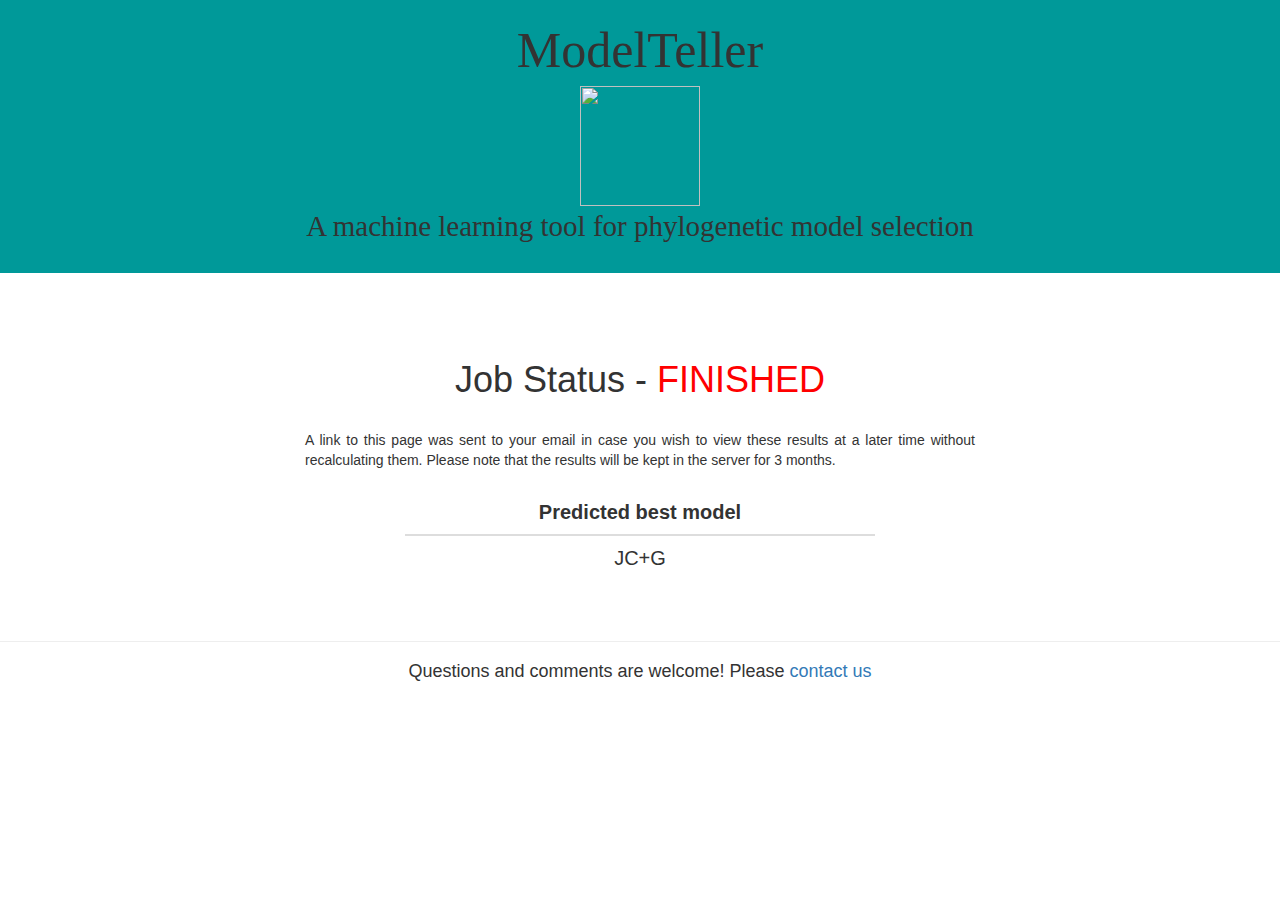
==== backend/output.html @ 87e24722 "First commit to modelteller" ====
<html><head>

    <meta http-equiv="cache-control" content="no-cache, must-revalidate, post-check=0, pre-check=0" />
    <meta http-equiv="cache-control" content="max-age=0" />
    <meta http-equiv="expires" content="0" />
    <meta http-equiv="expires" content="Tue, 01 Jan 1980 1:00:00 GMT" />
    <meta http-equiv="pragma" content="no-cache" />
    

    <title>ModelTeller Job #debug</title>
    <link rel="shortcut icon" type="image/x-icon" href="https://modelteller.tau.ac.il/pics/logo.gif" />

    <meta charset="utf-8">
    <!--<meta name="viewport" content="width=device-width, initial-scale=1">-->
    <link rel="stylesheet" href="https://maxcdn.bootstrapcdn.com/bootstrap/3.3.7/css/bootstrap.min.css">
    <script src="https://ajax.googleapis.com/ajax/libs/jquery/3.3.1/jquery.min.js"></script>
    <script src="https://maxcdn.bootstrapcdn.com/bootstrap/3.3.7/js/bootstrap.min.js"></script>
    <link rel="stylesheet" href="https://gitcdn.github.io/bootstrap-toggle/2.2.2/css/bootstrap-toggle.min.css">

    <link rel="stylesheet" href="https://modelteller.tau.ac.il/css/general.css">
    <link rel="stylesheet" href="../webpage/css/general.css">

    </head><body>
    <nav role="navigation" class="navbar navbar-fixed-top">
        <div class="jumbotron" id="jumbo">
            <div class="container">            
                <div class="row" id="title-row" align="center">
                    <div class="col-md-1">
                    </div>
                    <div class="col-md-10" align="center">
                        <span id="server-title">ModelTeller</span><br>
                        <img src="https://modelteller.tau.ac.il/pics/logo.gif" id="nav_bar_image" style="height: 120px;"><br>
                        <span id="sub-title">A machine learning tool for phylogenetic model selection</span>
                        <br><br>
                    </div>
                </div>
            </div>       
        </div>
    </nav>
    <div id="behind-nav-bar-results">
    </div>
<br><div class="container" style="width: 700px" align="justify"> 
<H1 align=center>Job Status - <FONT color='red'>FINISHED</FONT></h1>
<br>A link to this page was sent to your email in case you wish to view these results at a later time without recalculating them. Please note that the results will be kept in the server for 3 months.
<br><br></div>
    <div class="container" align="center" style="width: 500px">
        <table class="table" style="font-size: 20px;">
            <thead>
                <tr>
                    
                    <th class="text-center">Predicted best model</th>
                </tr>
            </thead>
            <tbody><tr>
            <td align="center">JC+G</td>
        </tr></tbody></table></div><br>
<hr>
<h4 class=footer><p align='center'>Questions and comments are welcome! Please <span class="admin_link"><a href="mailto:evolseq@mail.tau.ac.il?subject=ModelTeller%20Run%20Number%20123">contact us</a></span></p></h4>
<br><br><br>
</body>
</html>
---- webpage/css/general.css ----
#title-row{
    padding-top: 10px;
}

#jumbo{
    font-family: 'Kalam';
    /*font-family: "PT Sans";*/
    margin-bottom: 0px;
    padding: 5px;
    background-color: #009999;
    font-color: #ffffff
    /*font-family: "Segoe UI","Helvetica Neue",Helvetica,Arial,sans-serif;*/
}

#server-title{
    margin-top: 10px;
    font-size: 50px;
}

#sub-title{
    font-size: 29px;
}

#nav_container{
    /*font-family: 'Kalam';*/
    /*font-family: "Segoe UI","Helvetica Neue",Helvetica,Arial,sans-serif;*/
    /*font-family: "PT Sans";*/
    font-size: 30px;
    padding-top: 10px;
    line-height: 60px;
}

#MODELTELLER_form{
    padding-top: 20px;
}

#overview_container, #gallery_container, #credits_container{
    /*font-family: 'Kalam';*/
    /*font-family: "Sans";*/
    /*font-family: "Segoe UI","Helvetica Neue",Helvetica,Arial,sans-serif;*/
    font-size: 20px;
}

#basic{
    /*font-family: 'Kalam';*/
    /*font-family: "Segoe UI","Helvetica Neue",Helvetica,Arial,sans-serif;*/
    font-size: 20px;
}

#overview_picture{
    display: block;
    margin-left: auto;
    margin-right: auto;
    width: 500px;
}

#overview_container, #nav_container{
    font-family: Ubuntu, sans-serif;
    /*font-family: 'Kalam';*/
}

#file-button {
    width: 150px;
}

#please-note{
    color: red;
}

#behind-nav-bar-results{
    padding: 160px;
}

#behind-nav-bar{
    padding: 200px;
}

#advanced_button{
    margin-bottom: 10px
}

td ul{
    padding-left: 0px;
}

td h3{
    padding-right: 10px;
}

#lib_info{
    padding: 0px;
    border: 0px;
    top: 0px;
    margin-bottom: 3px;
    outline: none;
}

#lib_info_modal{
    font-size: 18px;
}
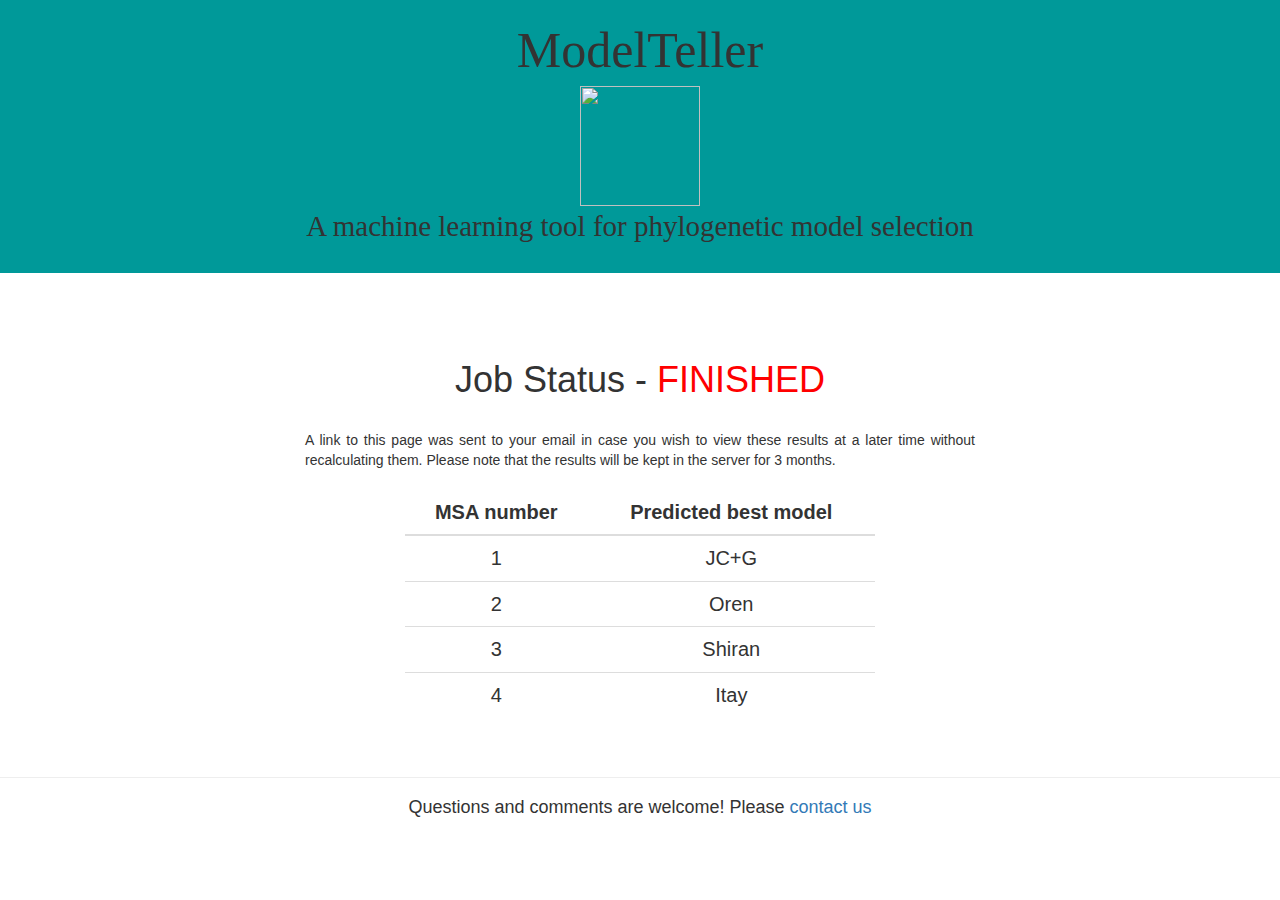
==== commit 563f47f6: "Fixing some UI bugs" ====
--- a/backend/output.html
+++ b/backend/output.html
@@ -47,15 +47,25 @@
         <table class="table" style="font-size: 20px;">
             <thead>
                 <tr>
-                    
+                    <th class="text-center">MSA number</th>
                     <th class="text-center">Predicted best model</th>
                 </tr>
             </thead>
             <tbody><tr>
-            <td align="center">JC+G</td>
-        </tr></tbody></table></div><br>
+        <td align="center">1</td>
+        <td align="center">JC+G</td>
+</tr><tr>
+        <td align="center">2</td>
+        <td align="center">Oren</td>
+</tr><tr>
+        <td align="center">3</td>
+        <td align="center">Shiran</td>
+</tr><tr>
+        <td align="center">4</td>
+        <td align="center">Itay</td>
+</tr></tbody></table></div><br>
 <hr>
-<h4 class=footer><p align='center'>Questions and comments are welcome! Please <span class="admin_link"><a href="mailto:evolseq@mail.tau.ac.il?subject=ModelTeller%20Run%20Number%20123">contact us</a></span></p></h4>
+<h4 class=footer><p align='center'>Questions and comments are welcome! Please <span class="admin_link"><a href="mailto:evolseq@mail.tau.ac.il?subject=ModelTeller%20Run%20Number%20Job failed :(">contact us</a></span></p></h4>
 <br><br><br>
 </body>
 </html>
--- a/webpage/css/general.css
+++ b/webpage/css/general.css
@@ -34,11 +34,12 @@
     padding-top: 20px;
 }
 
-#overview_container, #gallery_container, #credits_container{
+#overview_container, #download_container, #credits_container{
     /*font-family: 'Kalam';*/
     /*font-family: "Sans";*/
     /*font-family: "Segoe UI","Helvetica Neue",Helvetica,Arial,sans-serif;*/
     font-size: 20px;
+    font-family: Ubuntu, sans-serif;
 }
 
 #basic{
@@ -54,11 +55,6 @@
     width: 500px;
 }
 
-#overview_container, #nav_container{
-    font-family: Ubuntu, sans-serif;
-    /*font-family: 'Kalam';*/
-}
-
 #file-button {
     width: 150px;
 }
@@ -72,7 +68,7 @@
 }
 
 #behind-nav-bar{
-    padding: 200px;
+    padding: 10px;
 }
 
 #advanced_button{
